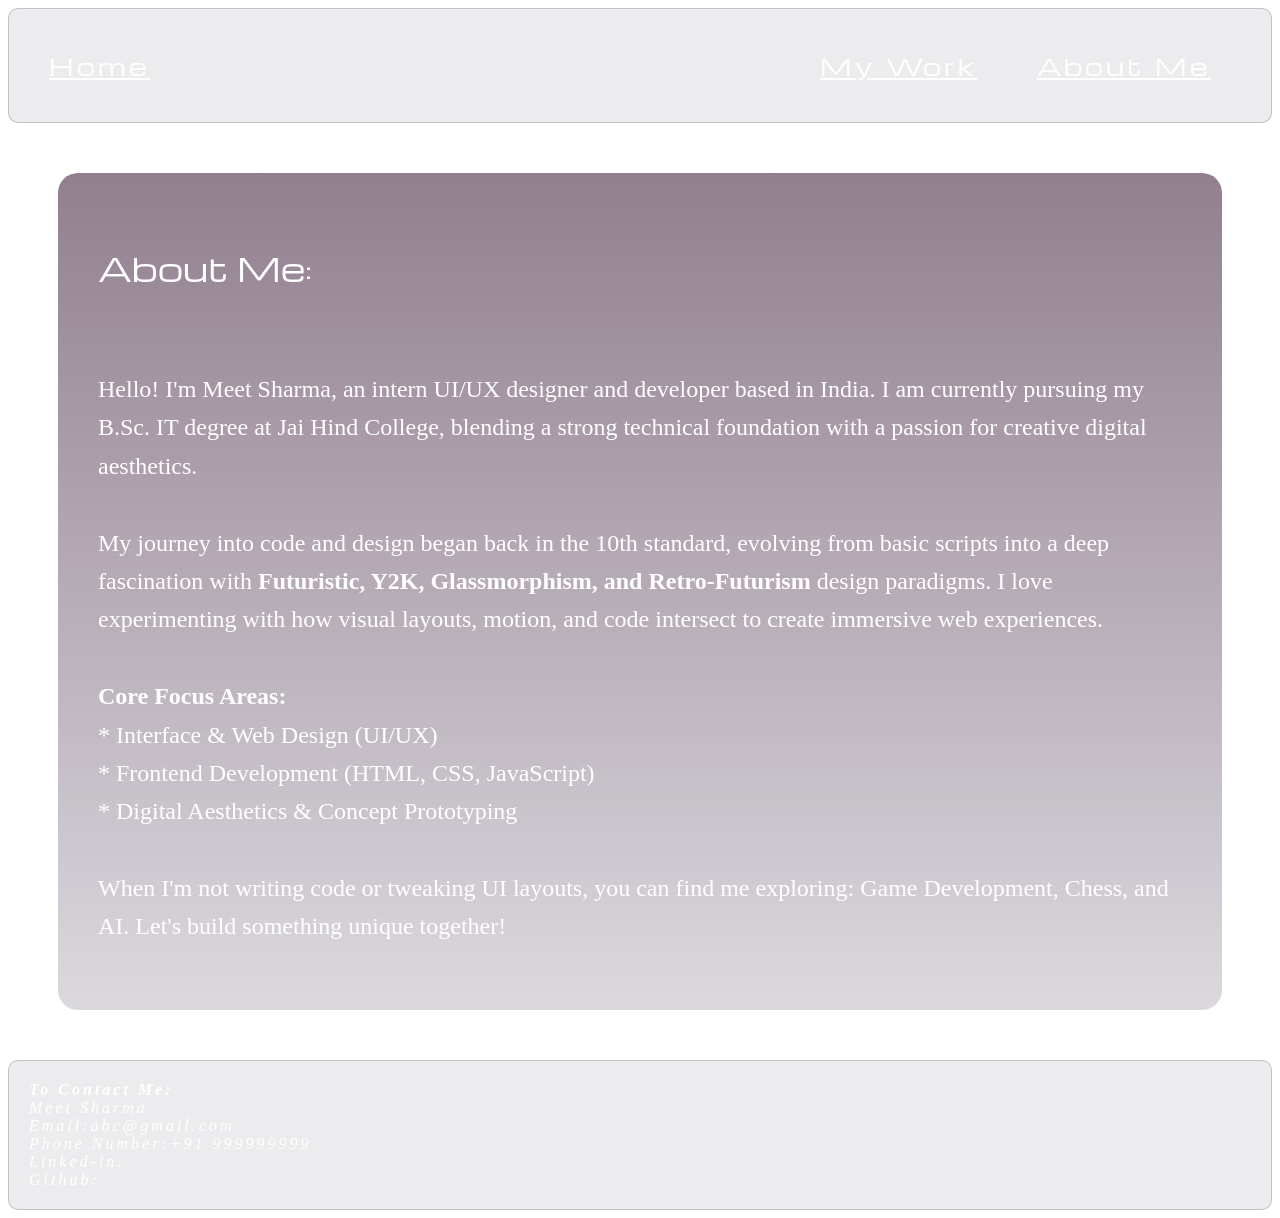
==== about.html @ 4838e67e "Add files via upload" ====
<!DOCTYPE html>
<html>
    <head>
        <link rel = "stylesheet" type = "text/css" href = "home.css">
        <script src = "jquery-4.0.0.min.js"></script>
        <script src = "main.js"></script>
        <link rel="preconnect" href="https://fonts.googleapis.com">
        <link rel="preconnect" href="https://fonts.gstatic.com" crossorigin>
        <link href="https://fonts.googleapis.com/css2?family=Michroma&family=Redaction+50:ital,wght@0,400;0,700;1,400&display=swap" rel="stylesheet">
    </head>
    <body>
    <video class="video-bg" src="12149178_1920_1080_24fps.mp4" autoplay muted loop></video>
    <div class = "header1">
            <div class="header_home">
                <a href = "index.html" target="_self">Home</a>
            </div>
            <div class = "header_other">
                <a href = "work.html" target = "_blank" onmouseover="style.color='yellow'" onmouseleave="style.color = 'white'">My Work</a> 
            </div>
            <div class = "header_other">
                <a href = "about.html" target = "_blank" onmouseover="style.color='yellow'" onmouseleave="style.color = 'white'">About Me</a>
            </div>
    </div>
    <div class="about">
    <p class="michroma-regular" style="font-size: 32px;">About Me:</p>
    <br>
    <p class="redaction-50-regular" style="text-align: left; line-height: 1.6;">
        Hello! I'm Meet Sharma, an intern UI/UX designer and developer based in India. 
        I am currently pursuing my B.Sc. IT degree at Jai Hind College, blending a strong technical foundation with a passion for creative digital aesthetics.
        <br><br>
        My journey into code and design began back in the 10th standard, evolving from basic scripts into a deep fascination with 
        <strong>Futuristic, Y2K, Glassmorphism, and Retro-Futurism</strong> design paradigms. I love experimenting with how visual layouts, motion, and code intersect to create immersive web experiences.
        <br><br>
        <strong>Core Focus Areas:</strong>
        <br>
        * Interface & Web Design (UI/UX)
        <br>
        * Frontend Development (HTML, CSS, JavaScript)
        <br>
        * Digital Aesthetics & Concept Prototyping
        <br><br>
        When I'm not writing code or tweaking UI layouts, you can find me exploring: Game Development, Chess, and AI. Let's build something unique together!
    </p>
    </div>
    <div class = "header1" style="color:white; padding:20px;">
            <address>
                <b>To Contact Me:</b><br>
                Meet Sharma<br>
                Email:abc@gmail.com<br>
                Phone Number:+91 999999999<br>
                Linked-in: <br>
                Github: <br>
            </address>
    </div>
</body>
</html>
---- home.css ----
.header1{
    display: flex;
    border-radius: 10px;
    border-collapse: collapse;
    border: 1px solid rgba(10, 10, 10, 0.188);
    flex-wrap: wrap;
    box-shadow: 0 0 10px rgba(0,0,0,0,0.2);
    background-color: rgba(74, 64, 90, 0.1);
    flex-direction: row;
    overflow:hidden;
    letter-spacing: 3px;
    

}
.header_home{
    display: flex;
    flex: 1;
    text-align: left;
    padding:40px;
    font-family:"Michroma", sans-serif;
    color:rgb(249, 0, 0);
    font-size: larger;
}
.header_other{
    padding-right: 60px;
    padding-top: 40px;
    text-align: right;
    font-family:"Michroma", sans-serif;
    color:rgb(249, 0, 0);
    font-size: larger;
}
a{
    color:rgb(255, 255, 255);
    font-family:"Michroma", sans-serif;
    font-size: larger;
    text-align: center;
}

.container{
    padding:40px;
    display: flex;
    flex-direction: column;
    overflow: hidden;
    background-color: rgb(255, 252, 252);
    color:cornsilk;
    background: transparent;
}
.c_works{
    opacity: 0;
    margin:50px;
    padding:40px;
    border-radius: 20px;
    box-shadow: 0 0 10px rgba(rgba(73, 0, 0,1));
    background-image: linear-gradient(rgba(37, 0, 31, 0.5),rgba(74, 64, 90, 0.2));
    color:rgb(255, 255, 255);
    transition: all 0.4s ease;
}
.c_works:hover{
    transform: scale(1.01);
}
.c_about{
    opacity: 0;
    margin:50px;
    padding:40px;
    border-radius: 20px;
    box-shadow: 0 0 10px rgba(rgba(73, 0, 0,1));
    background-image: linear-gradient(rgba(37, 0, 31, 0.5),rgba(74, 64, 90, 0.2));
    font-family:"Michroma", sans-serif;
    color:rgb(255, 253, 253);
    transition: all 0.4s ease;
}
.c_about:hover{
    transform: scale(1.01);
}
body{
    background: transparent;
}

.video-bg {
    position: fixed;
    top: 0;
    left: 0;
    width: 100%;
    height: 100%;
    object-fit: cover;
    z-index: -1;
}
.michroma-regular {
  font-family: "Michroma", sans-serif;
  font-weight: 400;
  font-style: normal;
  font-size: 48px;
  color:white;
}
.redaction-50-regular {
  font-family: "Redaction 50", serif;
  font-weight: 400;
  font-style: normal;
  color:white;
  font-size: 24px;
  text-align: center;
}

.redaction-50-bold {
  font-family: "Redaction 50", serif;
  font-weight: 700;
  font-style: normal;
}

.redaction-50-regular-italic {
  font-family: "Redaction 50", serif;
  font-weight: 400;
  font-style: italic;
  color:white;
}
.image{
    width:48%;
    height:27%;
    display: block;
    margin-left: auto;
    margin-right: auto;
    border-radius: 20px;
    border:10px solid rgba(0, 0, 0, 0.253);
    transition: all .3s ease;
}
.image:hover{
    transform: scale(1.1);
}
.works{
    margin:50px;
    padding:40px;
    border-radius: 20px;
    box-shadow: 0 0 10px rgba(rgba(73, 0, 0,1));
    background-image: linear-gradient(rgba(37, 0, 31, 0.5),rgba(74, 64, 90, 0.2));
    color:rgb(255, 255, 255);
    transition: all 0.4s ease;

}
.works:hover{
    transform: scale(1.01);
}

.about{
    margin:50px;
    padding:40px;
    border-radius: 20px;
    box-shadow: 0 0 10px rgba(rgba(73, 0, 0,1));
    background-image: linear-gradient(rgba(37, 0, 31, 0.5),rgba(74, 64, 90, 0.2));
    font-family:"Michroma", sans-serif;
    color:rgb(255, 253, 253);
    transition: all 0.4s ease;
}
.about:hover{
    transform: scale(1.01);
}
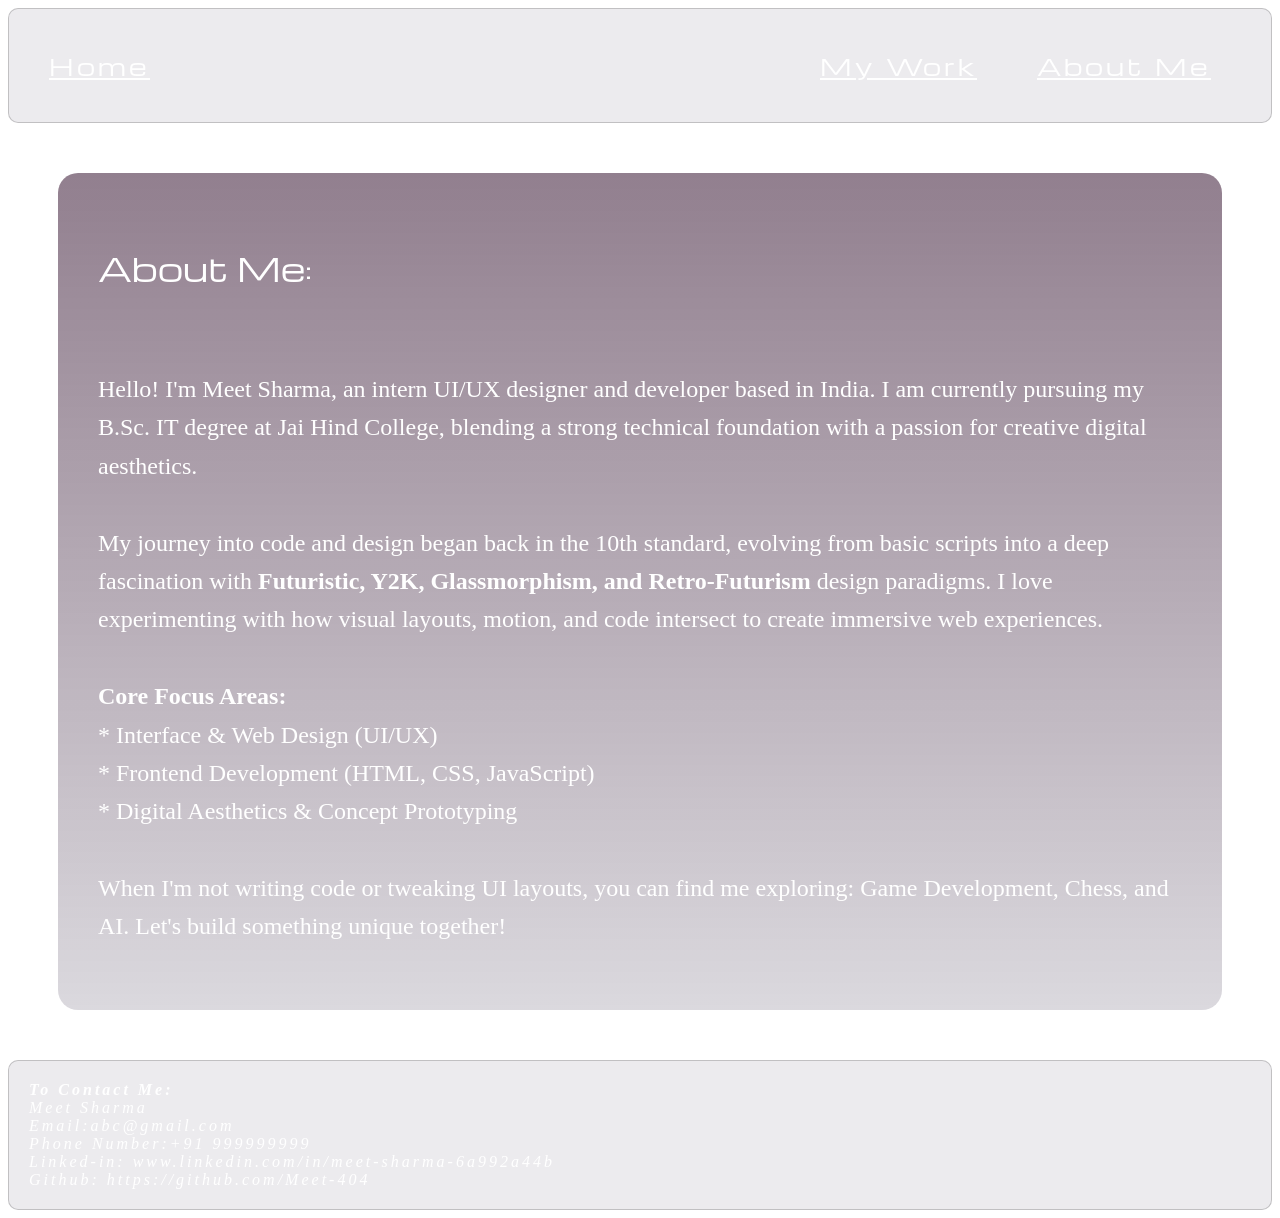
==== commit 542e5ca8: "Update about.html" ====
--- a/about.html
+++ b/about.html
@@ -48,9 +48,9 @@
                 Meet Sharma<br>
                 Email:abc@gmail.com<br>
                 Phone Number:+91 999999999<br>
-                Linked-in: <br>
-                Github: <br>
+                Linked-in: www.linkedin.com/in/meet-sharma-6a992a44b <br>
+                Github: https://github.com/Meet-404<br>
             </address>
     </div>
 </body>
-</html>+</html>
